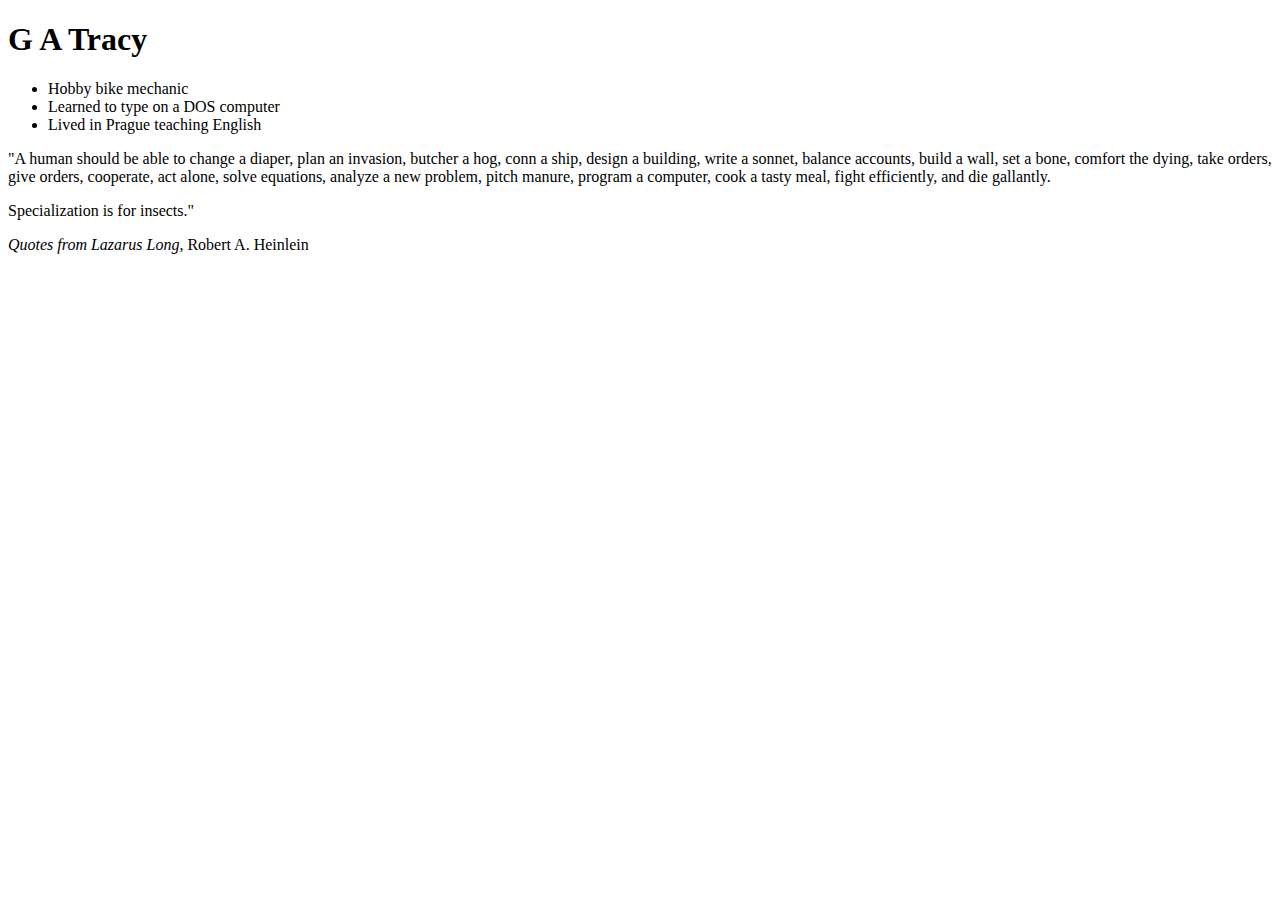
==== checkpoints/htmlcss/index.html @ 33ed25f3 "initial commit" ====
<!DOCTYPE html>
<html>
    <head>
        <title>G A Tracy</title>

        <meta charset="utf-8" />
        <!-- attach the style.css stylesheet -->
        <link rel="stylesheet" href="/htlmcss/style.css">
    </head>
    <body>
        <!-- create a header with a level-1 heading with your name -->
        <h1>G A Tracy</h1>
        <!-- create an unordered list inside a div tag -->
<div class="list">

        <ul>
          <li>Hobby bike mechanic</li>
          <li>Learned to type on a DOS computer</li>
          <li>Lived in Prague teaching English</li>
        </ul>

        </div>

        <!-- create three list items with fun facts about you -->
        <!-- create a footer with a paragraph tag with your favorite quote -->
    </body>

<footer>

  <div class="Quote">

  <p>"A human should be able to change a diaper, plan an invasion, butcher a hog, conn a ship, design a building, write a sonnet, balance accounts, build a wall, set a bone, comfort the dying, take orders, give orders, cooperate, act alone, solve equations, analyze a new problem, pitch manure, program a computer, cook a tasty meal, fight efficiently, and die gallantly.</p>

  <p>Specialization is for insects."</p>

<p><i>Quotes from Lazarus Long</i>, Robert A. Heinlein</p>

</div>

</footer>

</html>
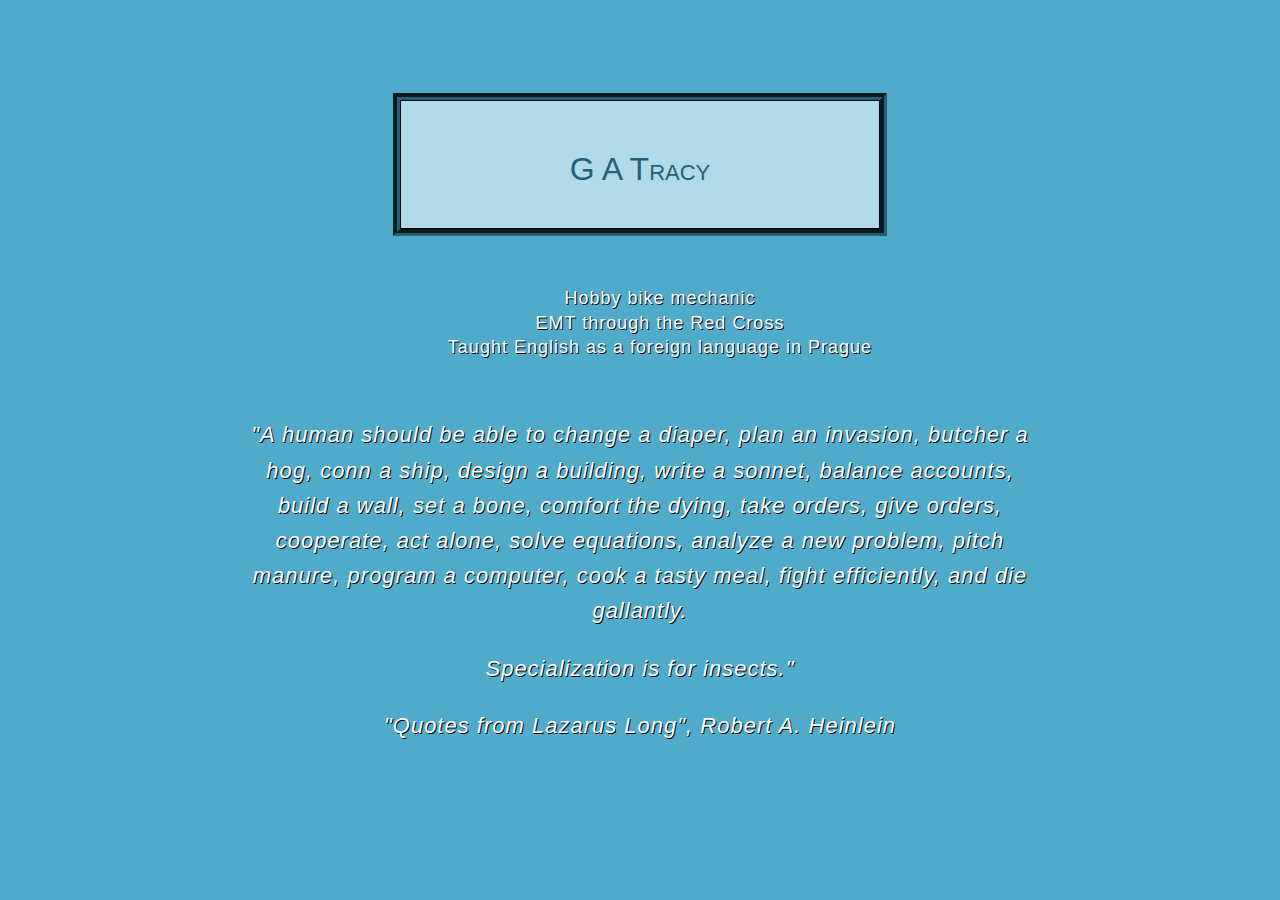
==== commit 20a521c4: "Completed prework 1 assignment" ====
--- a/checkpoints/htmlcss/index.html
+++ b/checkpoints/htmlcss/index.html
@@ -5,18 +5,22 @@
 
         <meta charset="utf-8" />
         <!-- attach the style.css stylesheet -->
-        <link rel="stylesheet" href="/htlmcss/style.css">
+        <link rel="stylesheet" href="style.css">
+
+        <script src="gatracy.js" charset="utf-8"></script>
+
     </head>
     <body>
         <!-- create a header with a level-1 heading with your name -->
         <h1>G A Tracy</h1>
         <!-- create an unordered list inside a div tag -->
+        <br>
 <div class="list">
 
         <ul>
           <li>Hobby bike mechanic</li>
-          <li>Learned to type on a DOS computer</li>
-          <li>Lived in Prague teaching English</li>
+          <li>EMT through the Red Cross</li>
+          <li>Taught English as a foreign language in Prague</li>
         </ul>
 
         </div>
@@ -24,6 +28,7 @@
         <!-- create three list items with fun facts about you -->
         <!-- create a footer with a paragraph tag with your favorite quote -->
     </body>
+    <br>
 
 <footer>
 
@@ -33,9 +38,11 @@
 
   <p>Specialization is for insects."</p>
 
-<p><i>Quotes from Lazarus Long</i>, Robert A. Heinlein</p>
+</div>
 
-</div>
+<p>"Quotes from Lazarus Long", Robert A. Heinlein</p>
+
+
 
 </footer>
 
--- a/checkpoints/htmlcss/style.css
+++ b/checkpoints/htmlcss/style.css
@@ -0,0 +1,56 @@
+/* give your page a fun background color */
+
+body {
+    background-color:  #4fabc9;
+    font-family: sans-serif;
+    font-weight: lighter;
+    margin: 100px;
+    margin-right: 250px;
+    margin-left: 250px;
+    border: 1px;
+    color: white;
+    text-align: center;
+
+
+}
+
+/* give your header and footer another background color */
+
+h1 {
+    outline-style: groove;
+    outline-color:  ##245f75;
+    outline-width: 7px;
+    color: #246175;
+    background-color: #b1dae7;
+    font-family: sans-serif;
+    font-weight: lighter;
+    font-variant: small-caps;
+    margin-right: 150px;
+    margin-left: 150px;
+    border: 1px solid black;
+    padding: 50px 30px 40px 30px;
+
+}
+
+/* define the font for your header */
+
+/* remove the bullets from your unordered list */
+
+ul {
+    list-style-type:none;
+    letter-spacing: 1px;
+    line-height: 135%;
+    font-size: 18px;
+    text-shadow: 1px 1px black;
+}
+
+/* make your paragraph italic and a color that is not black */
+
+p {
+    color: white;
+    font-style: italic;
+    letter-spacing: 1px;
+    font-size: 22px;
+    line-height: 160%;
+    text-shadow: 1px 1px black;
+}
